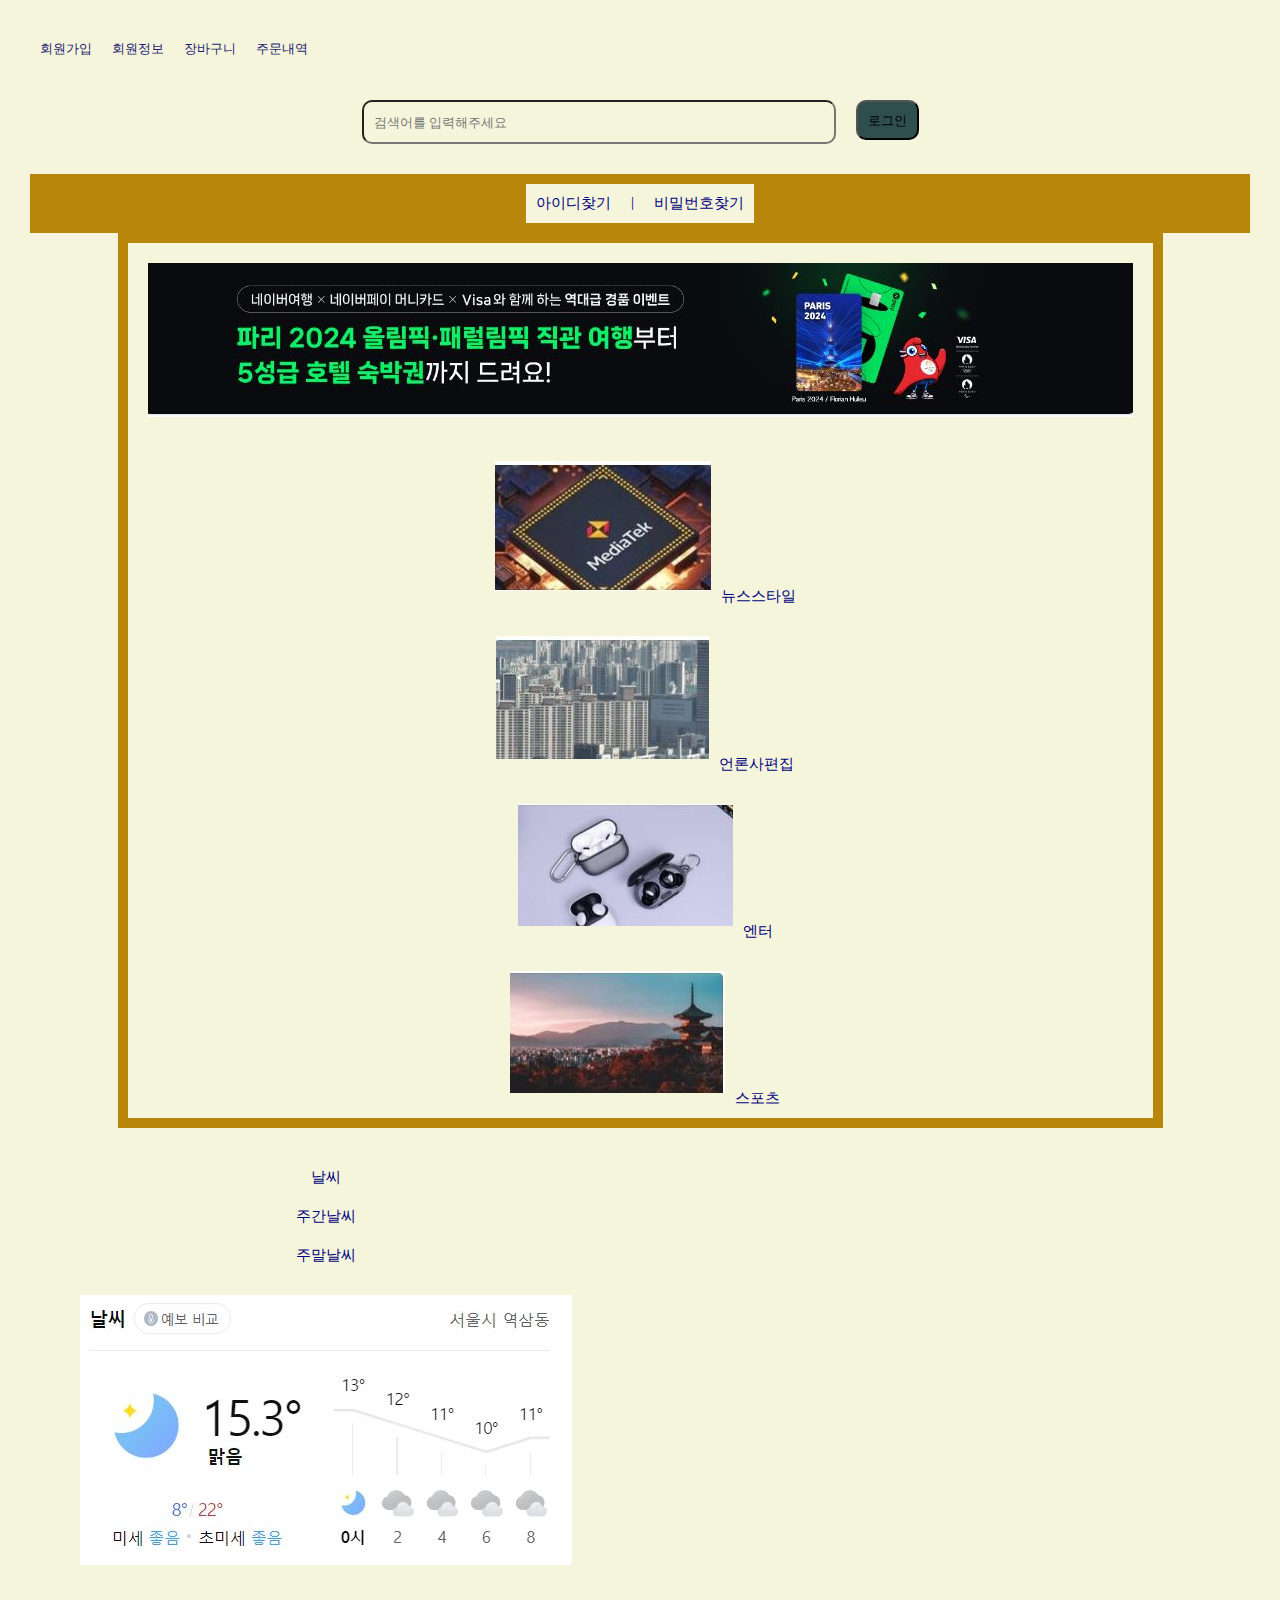
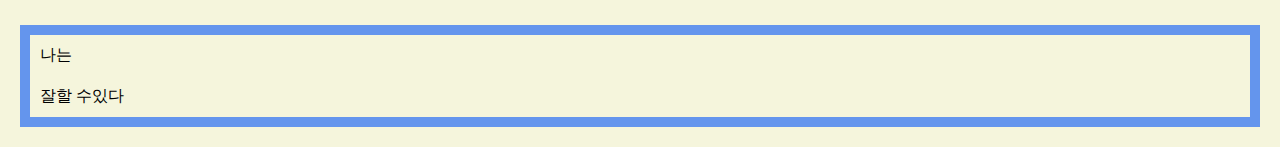
==== formal/index.html @ cad2816f "init" ====
<!DOCTYPE html>
<html lang="en">
  <head>
    <meta charset="UTF-8" />
    <meta name="viewport" content="width=device-width, initial-scale=1.0" />
    <title>Document</title>
    <link rel="stylesheet" href="./sa.css" />
  </head>
  <body>
    <header>
      <div id="A">회원가입</div>
      <div id="B">회원정보</div>
      <div id="C">장바구니</div>
      <div id="D">주문내역</div>
    </header>

    <main>
      <div style="display: flex">
        <input type="검색창" placeholder="검색어를 입력해주세요" />
      </div>
      <div><button>로그인</button></div>
    </main>

    <article>
      <div style="display: flex; justify-content: center">
        <div id="E">아이디찾기</div>
        <div>|</div>
        <div id="F">비밀번호찾기</div>
      </div>
      <div style="display: inline-block; justify-content: space-around">
        <div><img src="./sasa.JPG" alt="광고배너" /></div>
        <div><img src="./img1.JPG" alt="" />뉴스스타일</div>
        <div><img src="./img2.JPG" alt="" />언론사편집</div>
        <div><img src="./img3.JPG" alt="" />엔터</div>
        <div><img src="./img4.JPG" alt="" />스포츠</div>
      </div>

      <aside>
        <div style="display: flex">
          <ul>
            <li>날씨</li>
            <li>주간날씨</li>
            <li>주말날씨</li>
            <li><img src="./weather.JPG" alt="날씨" /></li>
          </ul>
        </div>
      </aside>
    </article>

    <footer>
      <div>나는</div>
      <div>잘할 수있다</div>
    </footer>
  </body>
</html>
---- formal/sa.css ----
* {
  padding: 10px;
  margin: 0px;
  background-color: beige;
}

header {
  display: flex;
  font-family: system-ui, -apple-system, BlinkMacSystemFont, "Segoe UI", Roboto,
    Oxygen, Ubuntu, Cantarell, "Open Sans", "Helvetica Neue", sans-serif;
  font-size: 13px;
  box-sizing: border-box;
  width: 100%;
  height: 60px;
  color: midnightblue;
}

#A:hover {
  color: crimson;
  transform: perspective(1.2);
}

#B:hover {
  color: red;
  transform: perspective(1.2);
}
#C:hover {
  color: red;
  transform: perspective(1.2);
}

#D:hover {
  color: red;
  transform: perspective(1.2);
}

main {
  display: flex;
  justify-content: center;
  position: relative;
}

input {
  width: 450px;
  height: 20px;
  justify-content: center;
  border-radius: 10px;
  color: darkslategrey;
}

button {
  height: 40px;
  border-radius: 10px;
  outline: 2px;
  background-color: darkslategrey;
}

article {
  justify-content: center;
  text-align: center;
  font-size: 15px;
  color: navy;
}

#E:hover {
  color: red;
  transform: perspective(1.3);
}

#F:hover {
  color: red;
  transform: perspective(1.3);
}

article > div {
  background-color: darkgoldenrod;
  justify-content: space-around;
  display: inline-block;
}

li {
  list-style: none;
  justify-content: center;
  display: flex;
}

footer {
  background-color: cornflowerblue;
}
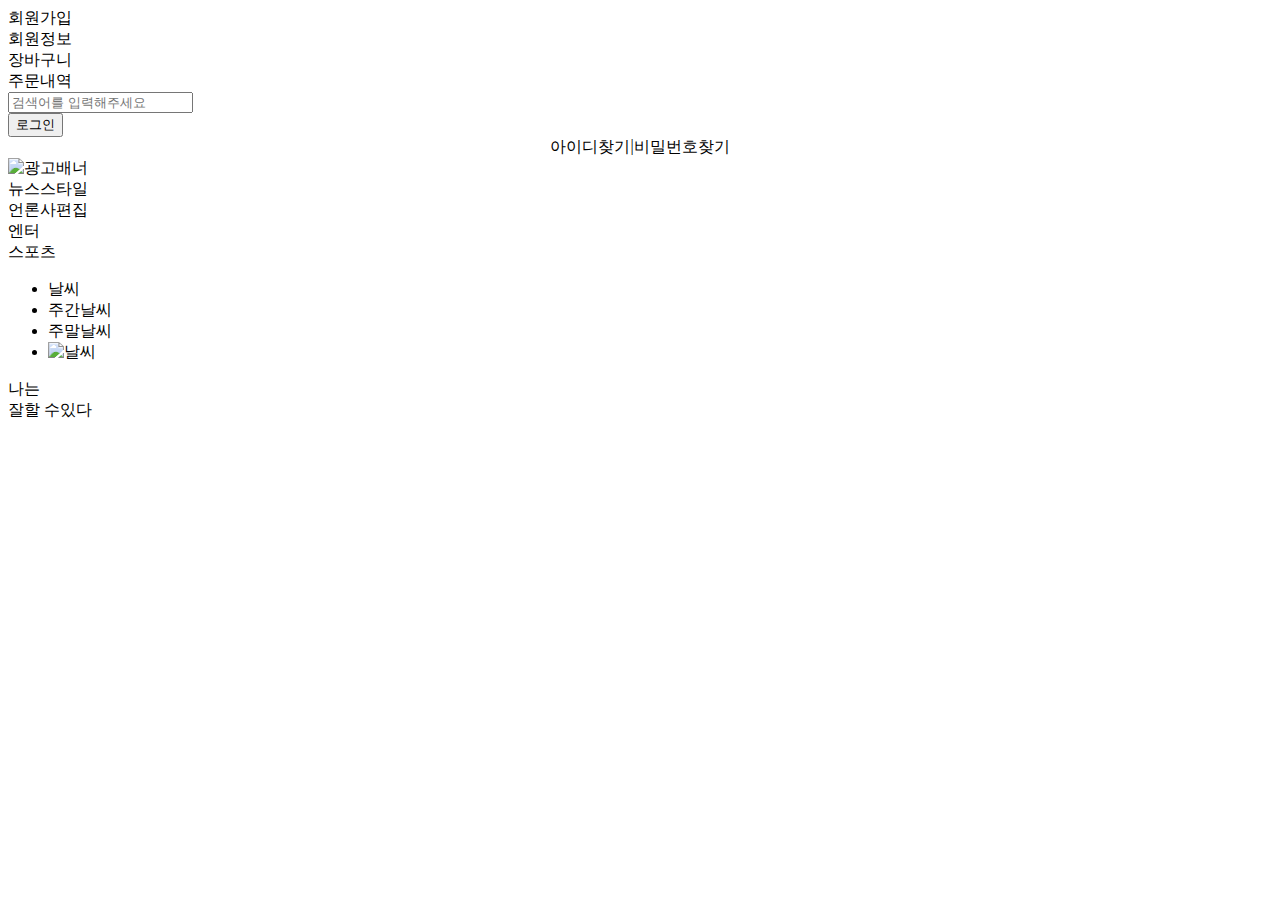
==== commit 3424967d: "init" ====
--- a/formal/index.html
+++ b/formal/index.html
@@ -4,8 +4,7 @@
     <meta charset="UTF-8" />
     <meta name="viewport" content="width=device-width, initial-scale=1.0" />
     <title>Document</title>
-    <link rel="stylesheet" href="./sa.css" />
-  </head>
+    <link rel="stylesheet" href="./pagein/formal/sa.css">
   <body>
     <header>
       <div id="A">회원가입</div>
@@ -28,11 +27,11 @@
         <div id="F">비밀번호찾기</div>
       </div>
       <div style="display: inline-block; justify-content: space-around">
-        <div><img src="./sasa.JPG" alt="광고배너" /></div>
-        <div><img src="./img1.JPG" alt="" />뉴스스타일</div>
-        <div><img src="./img2.JPG" alt="" />언론사편집</div>
-        <div><img src="./img3.JPG" alt="" />엔터</div>
-        <div><img src="./img4.JPG" alt="" />스포츠</div>
+        <div><img src="pagein/formal/sasa.JPG" alt="광고배너" /></div>
+        <div><img src="./pagein/formal/img1.JPG" alt="" />뉴스스타일</div>
+        <div><img src="./pagein/formal/img2.JPG" alt="" />언론사편집</div>
+        <div><img src="./pagein/formal/img3.JPG" alt="" />엔터</div>
+        <div><img src="./pagein/formal/img4.JPG" alt="" />스포츠</div>
       </div>
 
       <aside>
@@ -41,7 +40,7 @@
             <li>날씨</li>
             <li>주간날씨</li>
             <li>주말날씨</li>
-            <li><img src="./weather.JPG" alt="날씨" /></li>
+            <li><img src="./pagein/formal/weather.JPG" alt="날씨" /></li>
           </ul>
         </div>
       </aside>
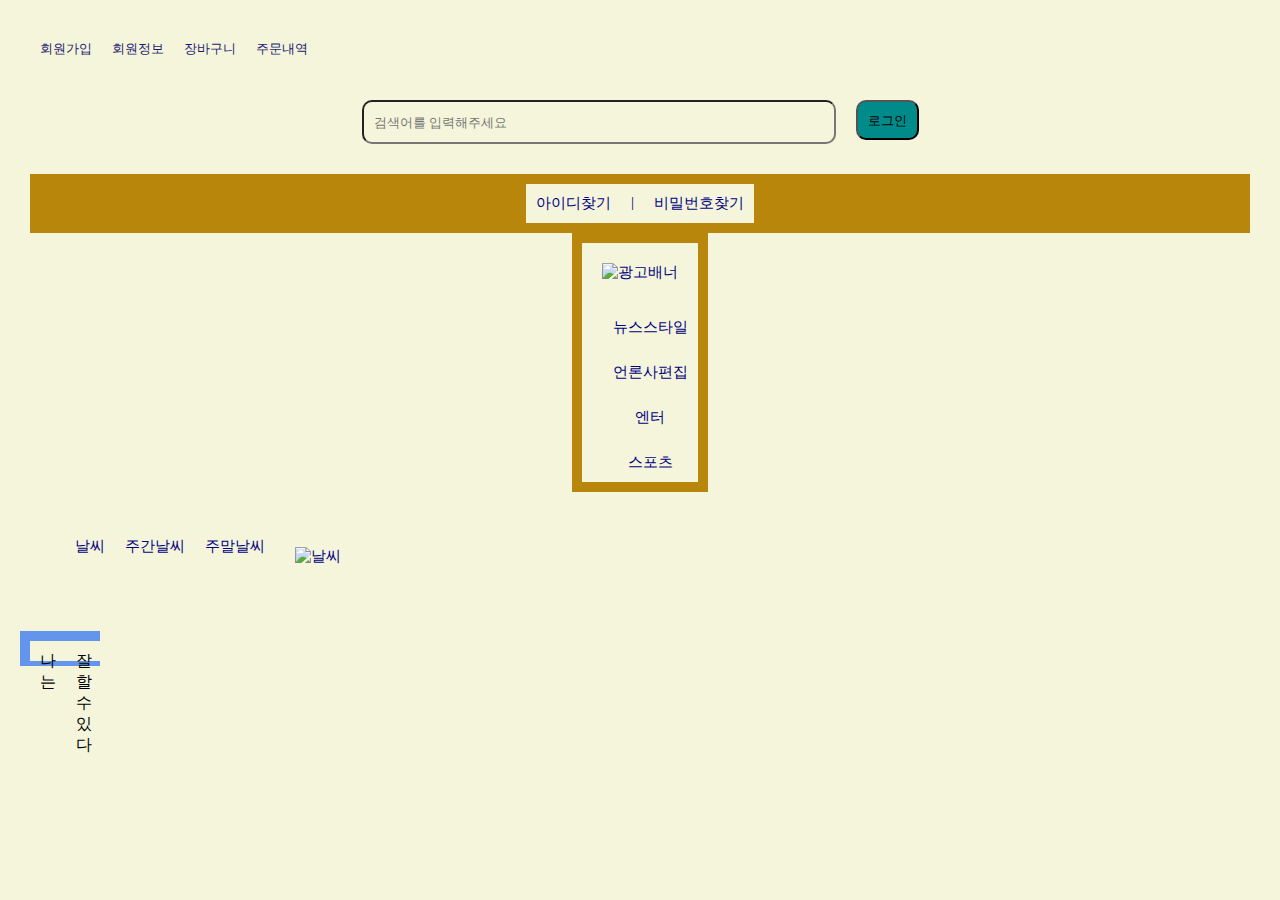
==== commit aea3d752: "init" ====
--- a/formal/index.html
+++ b/formal/index.html
@@ -4,7 +4,7 @@
     <meta charset="UTF-8" />
     <meta name="viewport" content="width=device-width, initial-scale=1.0" />
     <title>Document</title>
-    <link rel="stylesheet" href="./pagein/formal/sa.css">
+    <link rel="stylesheet" href="./sa.css">
   <body>
     <header>
       <div id="A">회원가입</div>
--- a/formal/sa.css
+++ b/formal/sa.css
@@ -0,0 +1,110 @@
+* {
+  padding: 10px;
+  margin: 0px;
+  background-color: beige;
+  @media screen {(max-width: 1680px;) {
+    font-size: 15px;
+    overflow: hidden;
+   
+}
+
+header {
+  display: flex;
+  font-family: system-ui, -apple-system, BlinkMacSystemFont, "Segoe UI", Roboto,
+    Oxygen, Ubuntu, Cantarell, "Open Sans", "Helvetica Neue", sans-serif;
+  font-size: 13px;
+  box-sizing: border-box;
+  width: 100%;
+  height: 60px;
+  color: midnightblue;
+}
+
+#A:hover {
+  color: crimson;
+  transform: perspective(1.2);
+}
+
+#B:hover {
+  color: red;
+  transform: perspective(1.2);
+}
+#C:hover {
+  color: red;
+  transform: perspective(1.2);
+}
+
+#D:hover {
+  color: red;
+  transform: perspective(1.2);
+}
+
+main {
+  display: flex;
+  justify-content: center;
+  position: relative;
+}
+
+input {
+  width: 450px;
+  height: 20px;
+  justify-content: center;
+  border-radius: 10px;
+  color: darkseagreen;
+}
+
+button {
+  height: 40px;
+  border-radius: 10px;
+  outline: 2px;
+  background-color: darkcyan;
+}
+
+article {
+  justify-content: center;
+  text-align: center;
+  font-size: 15px;
+  color: navy;
+}
+
+#E:hover {
+  color: red;
+  transform: perspective(1.3);
+}
+
+#F:hover {
+  color: red;
+  transform: perspective(1.3);
+}
+
+article > div {
+  background-color: darkgoldenrod;
+  justify-content: space-around;
+  display: inline-block;
+}
+
+ul {
+  list-style: none;
+  justify-content: left;
+  display: flex;
+  text-align: center;
+  padding: 10px;
+  margin: 5px;
+}
+
+#abab img {
+  width: 100px;
+  height: 50px;
+}
+
+#acac img {
+  width: 100px;
+  height: 30px;
+}
+
+footer {
+  background-color: cornflowerblue;
+  display: flex;
+  box-sizing: content-box;
+  width: 60px;
+  height: 15px;
+}
